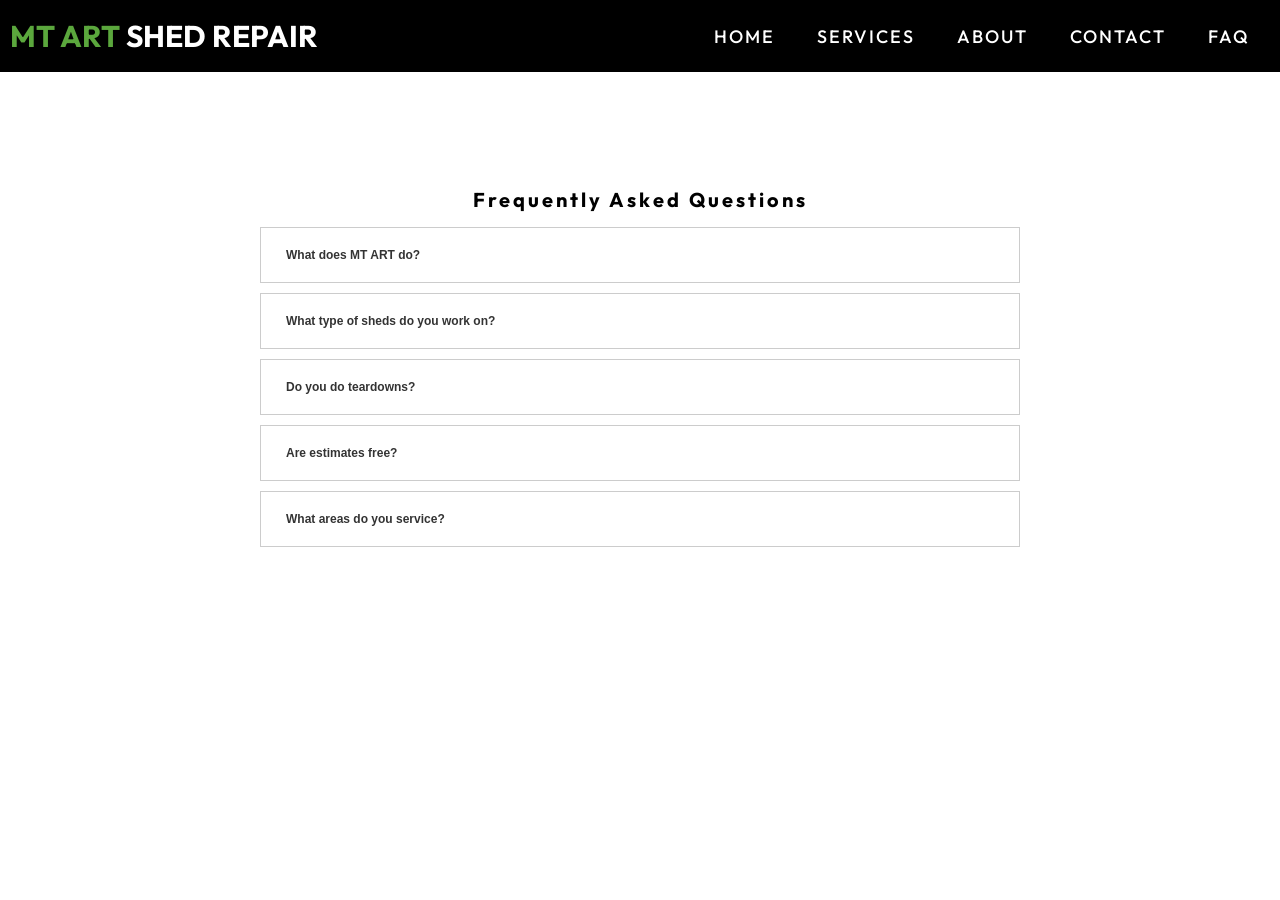
==== FAQ.html @ 36067f66 "first commit" ====
<!DOCTYPE html>
<html lang="en">
  <head>
      <link rel="icon" type="image/x-icon" href="\images\favicon.ico">
    <meta charset="UTF-8" />
    <meta http-equiv="X-UA-Compatible" content="IE=edge" />
    <meta name="viewport" content="width=device-width, initial-scale=1.0" />
    <title>Frequently Asked Questions</title>
    <link rel="stylesheet" href="FAQ.css" />
    <link
      rel="stylesheet"
      crossorigin="anonymous"
      referrerpolicy="no-referrer"
    />
  </head>
  <body>

        <!-- NAVI HEADER -->
        <section id="header">
          <div class="header container">
            <div class="nav-bar">
              <div class="brand">
                <a href="#hero">
                  <h1><span>MT ART</span> SHED REPAIR</h1>
                </a>
              </div>
              <div class="nav-list">
                <div class="sidebar">
                  <div class="bar"></div>
                </div>
                <ul>
                  <li><a href="index.html" data-after="Home">Home</a></li>
                  <li><a href="index.html#services" data-after="Service">Services</a></li>
                  <li><a href="index.html#about" data-after="About">About</a></li>
                  <li><a href="index.html#contact" data-after="Contact">Contact</a></li>
                 <!-- <li><a href="login.php" data-after="LOG IN">Log In</a></li> -->
                  <li><a href="#FAQ" data-after="FAQ">FAQ</a></li>
                </ul>
              </div>
            </div>
          </div>
        </section>
        <!-- END OF NAVI HEADER -->
      
    <div class="content">
      <h1>Frequently Asked Questions</h1>

      <div class="faq">
        <button class="accordion">
          What does MT ART do?
          <i class="fa-solid fa-chevron-down"></i>
        </button>
        <div class="panel">
          <p>
            We repair sheds! All work is performed by professionals with 10 plus years of experience.
          </p>
        </div>
      </div>

      <div class="faq">
        <button class="accordion">
          What type of sheds do you work on?
          <i class="fa-solid fa-chevron-down"></i>
        </button>
        <div class="panel">
          <p>
            We repair standard wooden sheds. We <b>do not</b> repair on metal or rubber sheds. 
          </p>
        </div>
      </div>

      <div class="faq">
        <button class="accordion">
          Do you do teardowns?
          <i class="fa-solid fa-chevron-down"></i>
        </button>
        <div class="panel">
          <p>
            Yes! We do teardowns for all types of sheds: wooden, metal, and rubber.
          </p>
        </div>
      </div>

      <div class="faq">
        <button class="accordion">
          Are estimates free?
          <i class="fa-solid fa-chevron-down"></i>
        </button>
        <div class="panel">
          <p>
            All initial estimates performed by our team are entirely free!
          </p>
        </div>
      </div>

      <div class="faq">
        <button class="accordion">
          What areas do you service?
          <i class="fa-solid fa-chevron-down"></i>
        </button>
        <div class="panel">
          <p>
           We service the Central and South Jersey area.
          </p>
        </div>
      </div>
    </div>

    <script>
      var acc = document.getElementsByClassName("accordion");
      var i;

      for (i = 0; i < acc.length; i++) {
        acc[i].addEventListener("click", function () {
          this.classList.toggle("active");
          this.parentElement.classList.toggle("active");

          var panel = this.nextElementSibling;

          if (panel.style.display === "block") {
            panel.style.display = "none";
          } else {
            panel.style.display = "block";
          }
        });
      }
    </script>

    
  <script src="./app.js"></script>
    
  </body>
</html>
---- FAQ.css ----
@import url('https://fonts.googleapis.com/css2?family=Bebas+Neue&family=Outfit:wght@400;500&display=swap');
* {
	padding: 0;
	margin: 0;
	box-sizing: border-box;
}
html {
	font-size: 10px;
	font-family: 'Outfit', sans-serif;
	scroll-behavior: smooth;
}
a {
	text-decoration: none;
}
.container {
	min-height: 100vh;
	width: 100%;
	display: flex;
	align-items: center;
	justify-content: center;
}

.section-title {
	font-size: 4rem;
	font-weight: 300;
	color: black;
	margin-bottom: 10px;
	text-transform: uppercase;
	letter-spacing: 0.2rem;
	text-align: center;
}
.section-title span {
	color: rgb(91, 167, 61);
}

.cta {
	display: inline-block;
	padding: 10px 30px;
	color: white;
	background-color: transparent;
	border: 2px solid rgb(91, 167, 61);
	font-size: 2rem;
	text-transform: uppercase;
	letter-spacing: 0.1rem;
	margin-top: 30px;
	transition: 0.3s ease;
	transition-property: background-color, color;
}
.cta:hover {
	color: white;
	background-color: rgb(91, 167, 61);
}
.brand h1 {
	font-size: 3rem;
	text-transform: uppercase;
	color: white;
}
.brand h1 span {
	color: rgb(91, 167, 61);
}
.content {
  padding: 100px;
  max-width: 75%;
  margin: auto;
}
.content > p,
.content > h1 {
  margin: 1.5rem 0;
  text-align: center;
}
.content > h1 {
  letter-spacing: 3px;
}
.accordion {
  background-color: white;
  color: rgba(0, 0, 0, 0.8);
  cursor: pointer;
  font-size: 1.2rem;
  width: 100%;
  padding: 2rem 2.5rem;
  border: none;
  outline: none;
  transition: 0.4s;
  display: flex;
  justify-content: space-between;
  align-items: center;
  font-weight: bold;
}
.accordion a {
  font-size: 1.6rem;
}
.active,
.accordion:hover {
  background-color: #f2f1f7;
}
.panel {
  padding: 0 2rem 2.5rem 2rem;
  background-color: white;
  background-color: #f2f1f7;
  display: none;
}
.panel p {
  color: rgba(0, 0, 0, 0.7);
  font-size: 1.2rem;
  line-height: 1.4;
}

.faq {
  border: 1px solid rgba(0, 0, 0, 0.2);
  margin: 10px 0;
}
.faq.active {
  border: none;
}


/* HEADER SECTION */
#header {
	  position: sticky;
  		top: 0;
  		z-index: 1000;
	width: 100vw;
	height: auto;
}
#header .header {
	min-height: 8vh;
	background-color: black;
	/** transition: 0.3s ease background-color; **/
}
#header .nav-bar {
	display: flex;
	align-items: center;
	justify-content: space-between;
	width: 100%;
	height: 100%;
	max-width: 1300px;
	padding: 0 10px;
}
#header .nav-list ul {
	list-style: none;
	position: absolute;
	background-color: black;
	width: 100vw;
	height: 100vh;
	left: 100%;
	top: 0;
	display: flex;
	flex-direction: column;
	justify-content: center;
	align-items: center;
	z-index: 1;
	transition: 0.5s ease left;
}
#header .nav-list ul.active {
	left: 0%;
}
#header .nav-list ul a {
	font-size: 2.5rem;
	font-weight: 500;
	letter-spacing: 0.2rem;
	text-decoration: none;
	color: white;
	text-transform: uppercase;
	padding: 20px;
	display: block;
}
#header .nav-list ul a::after {
	content: attr(data-after);
	position: absolute;
	top: 50%;
	left: 50%;
	transform: translate(-50%, -50%) scale(0);
	color: black;
	font-size: 13rem;
	letter-spacing: 50px;
	z-index: -1;
	transition: 0.3s ease letter-spacing;
}
#header .nav-list ul li:hover a::after {
	transform: translate(-50%, -50%) scale(1);
	letter-spacing: initial;
}
#header .nav-list ul li:hover a {
	color: rgb(61, 72, 167);
}
#header .sidebar {
	height: 60px;
	width: 60px;
	display: inline-block;
	border: 3px solid white;
	border-radius: 50%;
	position: relative;
	display: flex;
	align-items: center;
	justify-content: center;
	z-index: 100;
	cursor: pointer;
	transform: scale(0.8);
	margin-right: 20px;
}
#header .sidebar:after {
	position: absolute;
	content: '';
	height: 100%;
	width: 100%;
	border-radius: 50%;
	border: 3px solid white;
	animation: sidebar_puls 1s ease infinite;
}
#header .sidebar .bar {
	height: 2px;
	width: 30px;
	position: relative;
	background-color: white;
	z-index: -1;
}
#header .sidebar .bar::after,
#header .sidebar .bar::before {
	content: '';
	position: absolute;
	height: 100%;
	width: 100%;
	left: 0;
	background-color: white;
	transition: 0.3s ease;
	transition-property: top, bottom;
}
#header .sidebar .bar::after {
	top: 8px;
}
#header .sidebar .bar::before {
	bottom: 8px;
}
#header .sidebar.active .bar::before {
	bottom: 0;
}
#header .sidebar.active .bar::after {
	top: 0;
}
/* END HEADER */


/* Media Query For Desktop */
@media only screen and (min-width: 1200px) {
	/* header */
	#header .sidebar {
		display: none;
	}
	#header .nav-list ul {
		position: initial;
		display: block;
		height: auto;
		width: fit-content;
	}
	#header .nav-list ul li {
		display: inline-block;
	}
	#header .nav-list ul li a {
		font-size: 1.8rem;
	}
	#header .nav-list ul a:after {
		display: none;
	}
	/* End header */
}
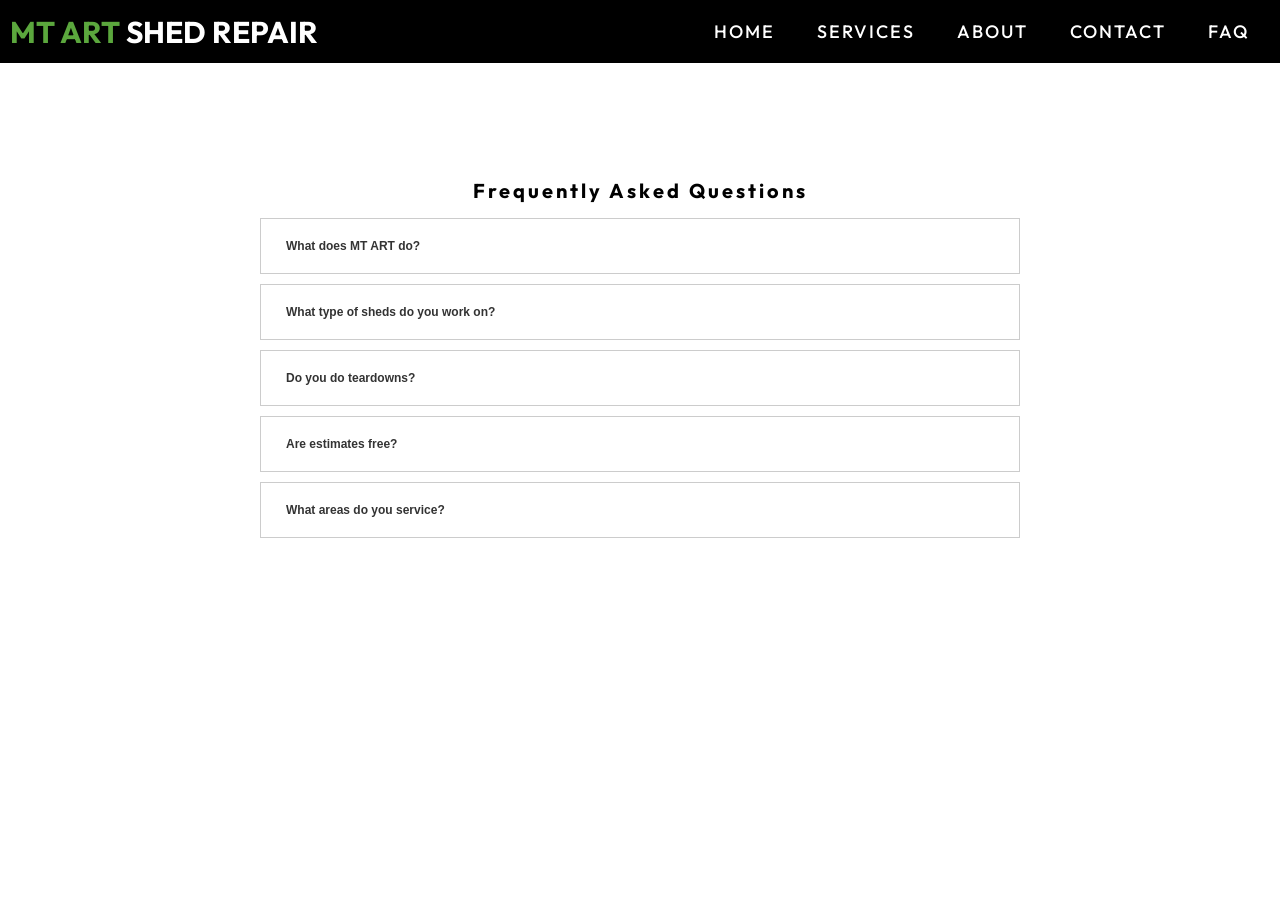
==== commit d13749cd: "Removed deprecated files and cleaned up the FAQ page and its styling." ====
--- a/FAQ.html
+++ b/FAQ.html
@@ -17,7 +17,6 @@
 
         <!-- NAVI HEADER -->
         <section id="header">
-          <div class="header container">
             <div class="nav-bar">
               <div class="brand">
                 <a href="#hero">
@@ -38,7 +37,6 @@
                 </ul>
               </div>
             </div>
-          </div>
         </section>
         <!-- END OF NAVI HEADER -->
       
--- a/FAQ.css
+++ b/FAQ.css
@@ -12,44 +12,7 @@
 a {
 	text-decoration: none;
 }
-.container {
-	min-height: 100vh;
-	width: 100%;
-	display: flex;
-	align-items: center;
-	justify-content: center;
-}
-
-.section-title {
-	font-size: 4rem;
-	font-weight: 300;
-	color: black;
-	margin-bottom: 10px;
-	text-transform: uppercase;
-	letter-spacing: 0.2rem;
-	text-align: center;
-}
-.section-title span {
-	color: rgb(91, 167, 61);
-}
-
-.cta {
-	display: inline-block;
-	padding: 10px 30px;
-	color: white;
-	background-color: transparent;
-	border: 2px solid rgb(91, 167, 61);
-	font-size: 2rem;
-	text-transform: uppercase;
-	letter-spacing: 0.1rem;
-	margin-top: 30px;
-	transition: 0.3s ease;
-	transition-property: background-color, color;
-}
-.cta:hover {
-	color: white;
-	background-color: rgb(91, 167, 61);
-}
+
 .brand h1 {
 	font-size: 3rem;
 	text-transform: uppercase;
@@ -86,9 +49,7 @@
   align-items: center;
   font-weight: bold;
 }
-.accordion a {
-  font-size: 1.6rem;
-}
+
 .active,
 .accordion:hover {
   background-color: #f2f1f7;
@@ -116,17 +77,14 @@
 
 /* HEADER SECTION */
 #header {
-	  position: sticky;
-  		top: 0;
-  		z-index: 1000;
+	position: sticky;
+  	top: 0;
+  	z-index: 1000;
 	width: 100vw;
 	height: auto;
-}
-#header .header {
-	min-height: 8vh;
 	background-color: black;
-	/** transition: 0.3s ease background-color; **/
-}
+}
+
 #header .nav-bar {
 	display: flex;
 	align-items: center;
